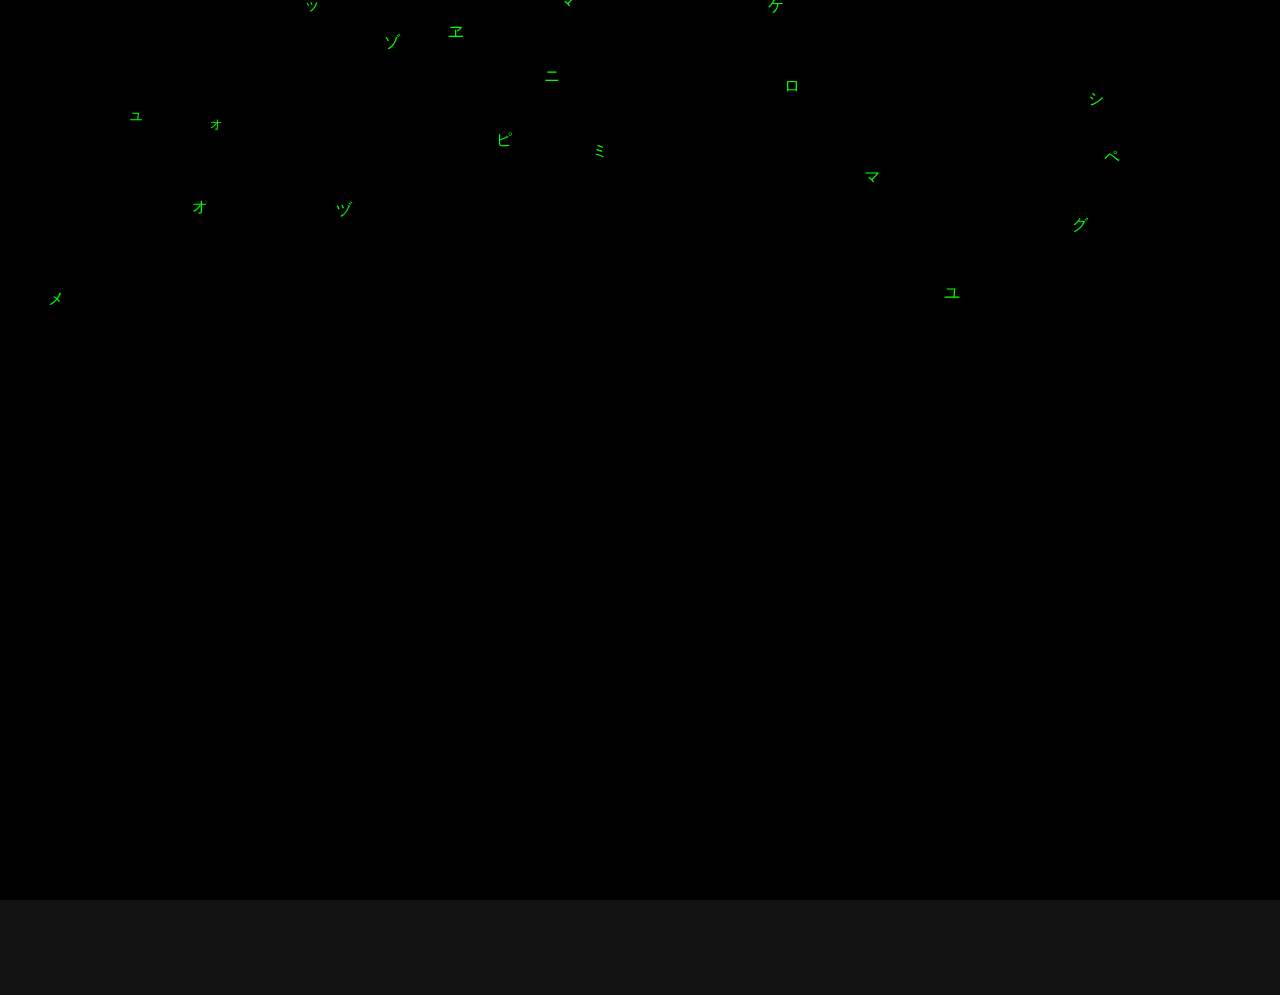
==== index.html @ b78d3fc6 "Update index.html" ====
<!DOCTYPE html>
<html lang="en">
<head>
    <meta charset="UTF-8">
    <meta name="viewport" content="width=device-width, initial-scale=1.0">

    <!-- CSP Tag (Allows self, fonts, inline styles, but NO unsafe-eval for now) -->
    <meta http-equiv="Content-Security-Policy"
          content="default-src 'self';
                   script-src 'self' https://fonts.googleapis.com;
                   style-src 'self' https://fonts.googleapis.com 'unsafe-inline';
                   font-src 'self' https://fonts.gstatic.com;
                   img-src 'self' data:;
                   connect-src 'self';">
    <!-- END OF CSP META TAG -->

    <title>PantherSwarm - Loading...</title> <!-- Initial title -->

    <!-- Link to Stylesheet with ABSOLUTE PATH -->
    <link rel="stylesheet" href="/style.css">

    <!-- Google Fonts Link (Inter & Roboto) -->
    <link rel="preconnect" href="https://fonts.googleapis.com">
    <link rel="preconnect" href="https://fonts.gstatic.com" crossorigin>
    <link href="https://fonts.googleapis.com/css2?family=Inter:wght@400;600;700&family=Roboto:wght@400&display=swap" rel="stylesheet">

</head>
<body>

    <!-- Container for Matrix Effect - ID MATCHES matrix.js -->
    <div id="matrix-loading">
        <canvas id="matrix-canvas"></canvas>
    </div>

    <!-- Your Main Website Content (Initially Hidden) - ID MATCHES matrix.js -->
    <div id="website-content" class="hidden">
        <main>
            <!-- Main Hero Section (Image is background via CSS) -->
            <section class="hero">
                <div class="hero-content">
                   <h1>PantherSwarm</h1>
                   <p class="subtitle">Decentralized Digital Asset Management System powered by AI Agent Swarms.</p>
                   <p>Empowering Hyperliquid traders with actionable, real-time insights generated by autonomous AI agents. Join the waitlist and discord for early access.</p>
                   <div class="hero-buttons">
                     <a href="https://docs.google.com/forms/d/e/1FAIpQLScwDQHh1JTAqIx517zHr93KSR9iAIho9jzap37vXxEH3irLCg/viewform" target="_blank" rel="noopener noreferrer" class="button waitlist-button">Waitlist</a>
                     <a href="https://panther-ai.gitbook.io/pantherswarm/" target="_blank" rel="noopener noreferrer" class="button gitbook-button">GitBook</a>
                     <a href="https://discord.gg/ZdAuAjJTKg" target="_blank" rel="noopener noreferrer" class="button discord-button">Discord</a>
                     <a href="https://www.x.com/pantherswarm" target="_blank" rel="noopener noreferrer" class="button x-button">X</a>
                   </div>
                </div>
            </section>
            <!-- End Hero Section -->
        </main>
        <footer>
            <p>Copyright © 2025 PantherSwarm - All Rights Reserved.</p>
        </footer>
    </div> <!-- End #website-content -->

    <!-- SCRIPTS AT THE END OF BODY -->
    <!-- Matrix Effect Script with ABSOLUTE PATH -->
    <script src="/matrix.js"></script>
    <!-- NO loader.js script tag -->

</body>
</html>
---- style.css ----
/* === Base Styles & Variables === */
:root {
    --font-primary: 'Inter', sans-serif;
    --font-secondary: 'Roboto', sans-serif;
    /* Dark Theme Colors */
    --color-background: #121212; /* Very Dark Grey/Off-black */
    --color-background-secondary: #1a1a1a; /* Slightly lighter dark for footer */
    --color-text: #e1e1e1; /* Light Grey base text */
    --color-text-muted: #a0a0a0; /* Medium light grey */
    --color-text-white: #ffffff; /* Pure white for headings/accents */
    --color-border-light: rgba(255, 255, 255, 0.15); /* Subtle light border */
    /* Accent Colors */
    --color-accent-gold: #D4AF37;
    --color-accent-gold-darker: #c8a030;
    --color-discord-blue: #5865F2;
    --color-discord-blue-darker: #4a54cf;
    --color-x-black: #000000; /* Keep X button black */
    --color-x-black-darker: #222222;
    /* Overlay for BG Image */
    --color-overlay-dark: rgba(18, 18, 18, 0.75); /* Match dark bg */
    --color-overlay-darker: rgba(18, 18, 18, 0.85);
    /* Other Variables */
    --shadow-hover: 0 6px 15px rgba(0, 0, 0, 0.2); /* Adjusted shadow for dark */
    --text-shadow-darkbg: 1px 1px 3px rgba(0, 0, 0, 0.6);
    --border-radius-medium: 8px; /* Slightly less rounded */
    --border-radius-pill: 50px;
    /* Transition Speed for main content fade-in (if needed) */
    --content-fade-speed: 0.5s;
}

/* Basic Reset */
*, *::before, *::after { box-sizing: border-box; margin: 0; padding: 0; }
html { font-size: 16px; }

body {
    font-family: var(--font-secondary);
    line-height: 1.7;
    background-color: var(--color-background); /* Dark background */
    color: var(--color-text); /* Light text default */
    min-height: 100vh;
    -webkit-font-smoothing: antialiased;
    -moz-osx-font-smoothing: grayscale;
    overflow: hidden; /* Prevent scrollbars during loading */
}

/* === Matrix Loader Styling === */
/* Container for the matrix effect */
#matrix-loading {
    position: fixed;
    top: 0;
    left: 0;
    width: 100%;
    height: 100%;
    background-color: #000;
    z-index: 100;
    opacity: 1;
    visibility: visible;
    /* Transition handled by matrix.js timeout now, but keep for potential direct style changes */
     transition: opacity 2s ease-in-out, visibility 2s ease-in-out; /* Match JS fade time */
}
/* Canvas itself */
#matrix-canvas {
    display: block; /* Remove potential extra space */
    width: 100%;
    height: 100%;
}

/* === Main Website Content Styling (Initially Hidden) === */
#website-content {
    opacity: 0;
    visibility: hidden;
    transition: opacity var(--content-fade-speed) ease-in, visibility var(--content-fade-speed) ease-in;
    /* display: flex; */ /* We'll add flex later if needed, start simple */
    /* flex-direction: column; */
    min-height: 100vh;
}
/* Class added by matrix.js to show content */
#website-content.visible {
    opacity: 1;
    visibility: visible;
    /* Re-enable scrolling when content is shown */
    /* JS should handle body overflow, but belt-and-suspenders */
     overflow: auto;
}

/* Ensure flex is applied to structure inside the visible container */
#website-content.visible {
     display: flex;
     flex-direction: column;
}


/* Apply width constraints to main content area */
#website-content main {
    flex-grow: 1;
    width: 100%;
}

/* === Typography (Unchanged) === */
h1, h2, h3, h4, h5, h6 { font-family: var(--font-primary); font-weight: 700; line-height: 1.3; margin-bottom: 1rem; color: var(--color-text-white); }
h1 { font-size: clamp(2.8rem, 6vw, 3.8rem); letter-spacing: -0.5px; }
p { margin-bottom: 1.5rem; max-width: 65ch; color: var(--color-text); margin-left: auto; margin-right: auto; }
.subtitle { font-family: var(--font-primary); font-size: clamp(1.1rem, 2.5vw, 1.3rem); font-weight: 400; margin-bottom: 2rem; color: var(--color-text-muted); max-width: 65ch; margin-left: auto; margin-right: auto; }
a { color: var(--color-accent-gold); text-decoration: none; transition: color 0.2s ease; }
a:hover { color: var(--color-accent-gold-darker); text-decoration: none; }

/* === Hero Section (Full Viewport Dark - Applied within #website-content) === */
.hero {
    display: flex; flex-direction: column; justify-content: center; align-items: center; text-align: center;
    min-height: 100vh; width: 100%; padding: 4rem 1.5rem; position: relative; z-index: 0; overflow: hidden;
    /* Background Image Settings - USING RELATIVE PATH FOR IMAGE */
    background-image:
        linear-gradient(var(--color-overlay-dark), var(--color-overlay-darker)),
        url('panther2.png'); /* <<< Relative path */
    background-size: cover; background-position: center center; background-repeat: no-repeat;
}
.hero-content { flex: 0 0 auto; width: 100%; max-width: 850px; z-index: 2; text-shadow: var(--text-shadow-darkbg); }
.hero .hero-content h1 { color: var(--color-text-white); background: none; -webkit-background-clip: unset; background-clip: unset; -webkit-text-fill-color: unset; }
.hero .hero-content p { color: var(--color-text); }
.hero .hero-content .subtitle { color: var(--color-text-muted); }

/* === Buttons (Unchanged styling) === */
.hero-buttons { margin-top: 2.5rem; }
.button { display: inline-block; padding: 0.9rem 2.2rem; margin: 0.6rem 0.8rem 0.6rem 0; border-radius: var(--border-radius-pill); font-family: var(--font-primary); font-weight: 600; font-size: 0.95rem; text-transform: uppercase; letter-spacing: 0.7px; text-align: center; text-decoration: none; cursor: pointer; border: 2px solid transparent; transition: all 0.25s ease-in-out; line-height: 1.5; }
.button:hover, .button:focus { transform: translateY(-3px) scale(1.03); box-shadow: var(--shadow-hover); text-decoration: none; outline: none; }
.button:active { transform: translateY(-1px); box-shadow: 0 2px 6px rgba(0, 0, 0, 0.1); }
.waitlist-button { background-color: var(--color-accent-gold); color: #111; border-color: var(--color-accent-gold); }
.waitlist-button:hover, .waitlist-button:focus { background-color: var(--color-accent-gold-darker); border-color: var(--color-accent-gold-darker); color: #111; }
.gitbook-button { background-color: rgba(255, 255, 255, 0.05); color: var(--color-text-light); border-color: var(--color-border-light); }
.gitbook-button:hover, .gitbook-button:focus { background-color: rgba(255, 255, 255, 0.1); color: var(--color-text-white); border-color: rgba(255, 255, 255, 0.4); }
.discord-button { background-color: var(--color-discord-blue); color: var(--color-text-white); border-color: var(--color-discord-blue); }
.discord-button:hover, .discord-button:focus { background-color: var(--color-discord-blue-darker); border-color: var(--color-discord-blue-darker); color: var(--color-text-white); }
.x-button { background-color: var(--color-x-black); color: var(--color-text-white); border-color: var(--color-x-black); }
.x-button:hover, .x-button:focus { background-color: var(--color-x-black-darker); border-color: var(--color-x-black-darker); color: var(--color-text-white); }

/* === Footer (Applied within #website-content) === */
#website-content footer {
     text-align: center;
     padding: 1.5rem 1rem;
     background-color: var(--color-background-secondary);
     color: var(--color-text-muted);
     font-size: 0.85rem;
     width: 100%;
     /* margin-top: auto; is implicitly handled by main flex-grow */
 }


/* === Animations (Entrance for main content - No stagger needed now) === */
/* We rely on the #website-content.visible transition */
/* Optional: Re-add staggered animation if desired, applied to children of .hero-content */
/*
.hero-content > * { animation: fadeInSlideUp 0.9s ease-out forwards; opacity: 0; }
.hero-content h1 { animation-delay: 0.1s; } // Adjust delays based on content fade
.hero-content .subtitle { animation-delay: 0.2s; }
.hero-content > p:not(.subtitle) { animation-delay: 0.3s; }
.hero-buttons { animation-delay: 0.4s; }
@keyframes fadeInSlideUp { from { opacity: 0; transform: translateY(30px); } to { opacity: 1; transform: translateY(0); } }
*/

/* === Responsive Adjustments (Unchanged) === */
@media (max-width: 768px) { h1 { font-size: clamp(2.5rem, 7vw, 3.2rem); } .hero { padding: 3rem 1rem; min-height: 95vh; } .hero-content { max-width: 95%; } p, .subtitle { max-width: 90%; } }
@media (max-width: 576px) { html { font-size: 15px; } .hero { padding: 2.5rem 1rem; min-height: 90vh;} .button { display: block; width: 90%; max-width: 320px; margin: 1rem auto; padding: 1rem 1.5rem; } h1 { font-size: clamp(2.2rem, 8vw, 2.8rem); } .subtitle { font-size: 1rem; } p, .subtitle { max-width: 95%; } }
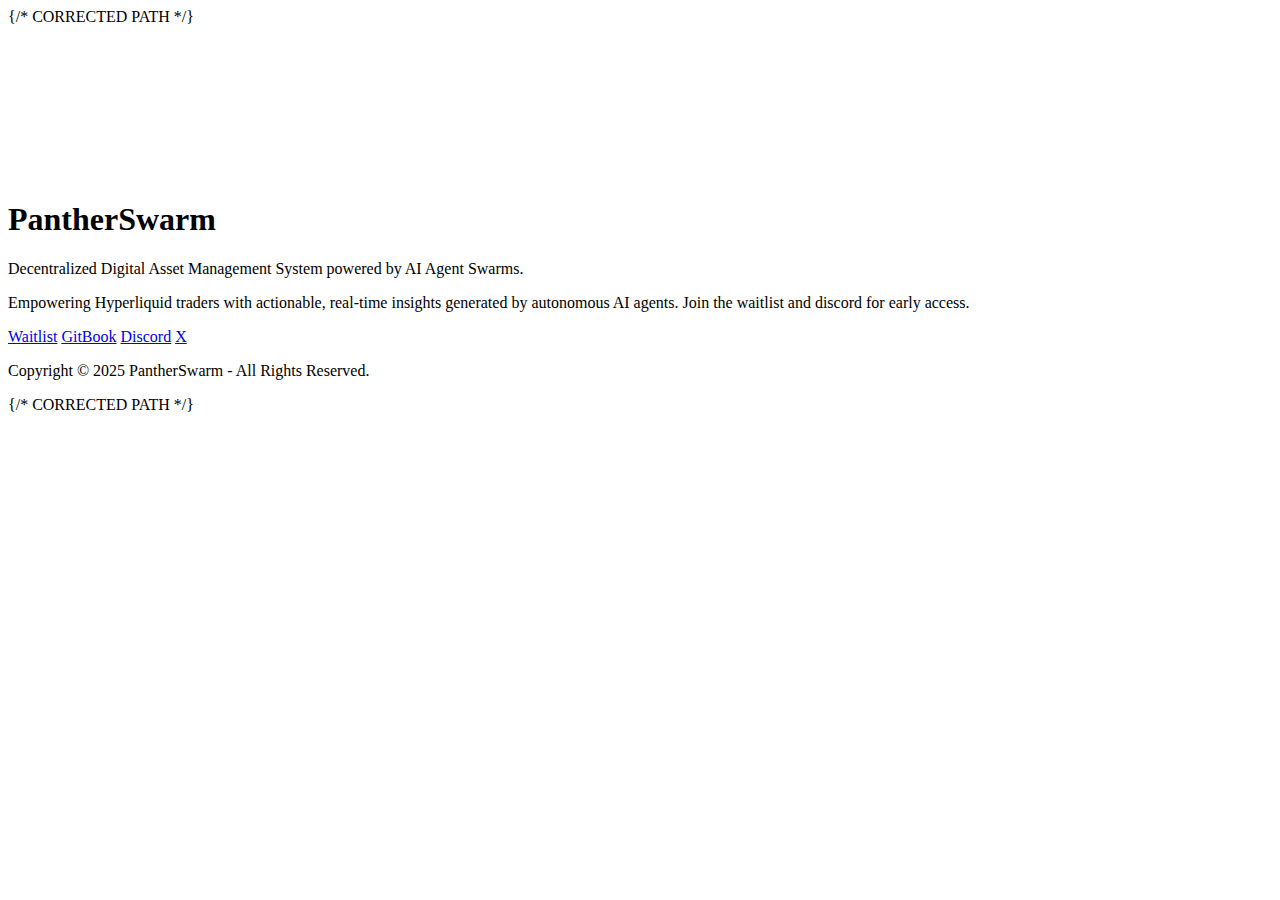
==== commit 6a9dc19b: "Update index.html" ====
--- a/index.html
+++ b/index.html
@@ -3,39 +3,17 @@
 <head>
     <meta charset="UTF-8">
     <meta name="viewport" content="width=device-width, initial-scale=1.0">
-
-    <!-- CSP Tag (Allows self, fonts, inline styles, but NO unsafe-eval for now) -->
-    <meta http-equiv="Content-Security-Policy"
-          content="default-src 'self';
-                   script-src 'self' https://fonts.googleapis.com;
-                   style-src 'self' https://fonts.googleapis.com 'unsafe-inline';
-                   font-src 'self' https://fonts.gstatic.com;
-                   img-src 'self' data:;
-                   connect-src 'self';">
-    <!-- END OF CSP META TAG -->
-
-    <title>PantherSwarm - Loading...</title> <!-- Initial title -->
-
-    <!-- Link to Stylesheet with ABSOLUTE PATH -->
-    <link rel="stylesheet" href="/style.css">
-
-    <!-- Google Fonts Link (Inter & Roboto) -->
+    <meta http-equiv="Content-Security-Policy" content="default-src 'self'; script-src 'self' https://fonts.googleapis.com; style-src 'self' https://fonts.googleapis.com 'unsafe-inline'; font-src 'self' https://fonts.gstatic.com; img-src 'self' data:; connect-src 'self';">
+    <title>PantherSwarm - Loading...</title>
+    <link rel="stylesheet" href="/PantherSwarm/style.css"> {/* CORRECTED PATH */}
     <link rel="preconnect" href="https://fonts.googleapis.com">
     <link rel="preconnect" href="https://fonts.gstatic.com" crossorigin>
     <link href="https://fonts.googleapis.com/css2?family=Inter:wght@400;600;700&family=Roboto:wght@400&display=swap" rel="stylesheet">
-
 </head>
 <body>
-
-    <!-- Container for Matrix Effect - ID MATCHES matrix.js -->
-    <div id="matrix-loading">
-        <canvas id="matrix-canvas"></canvas>
-    </div>
-
-    <!-- Your Main Website Content (Initially Hidden) - ID MATCHES matrix.js -->
+    <div id="matrix-loading"> <canvas id="matrix-canvas"></canvas> </div>
     <div id="website-content" class="hidden">
         <main>
-            <!-- Main Hero Section (Image is background via CSS) -->
             <section class="hero">
                 <div class="hero-content">
                    <h1>PantherSwarm</h1>
@@ -49,17 +27,9 @@
                    </div>
                 </div>
             </section>
-            <!-- End Hero Section -->
         </main>
-        <footer>
-            <p>Copyright © 2025 PantherSwarm - All Rights Reserved.</p>
-        </footer>
-    </div> <!-- End #website-content -->
-
-    <!-- SCRIPTS AT THE END OF BODY -->
-    <!-- Matrix Effect Script with ABSOLUTE PATH -->
-    <script src="/matrix.js"></script>
-    <!-- NO loader.js script tag -->
-
+        <footer> <p>Copyright © 2025 PantherSwarm - All Rights Reserved.</p> </footer>
+    </div>
+    <script src="/PantherSwarm/matrix.js"></script> {/* CORRECTED PATH */}
 </body>
 </html>
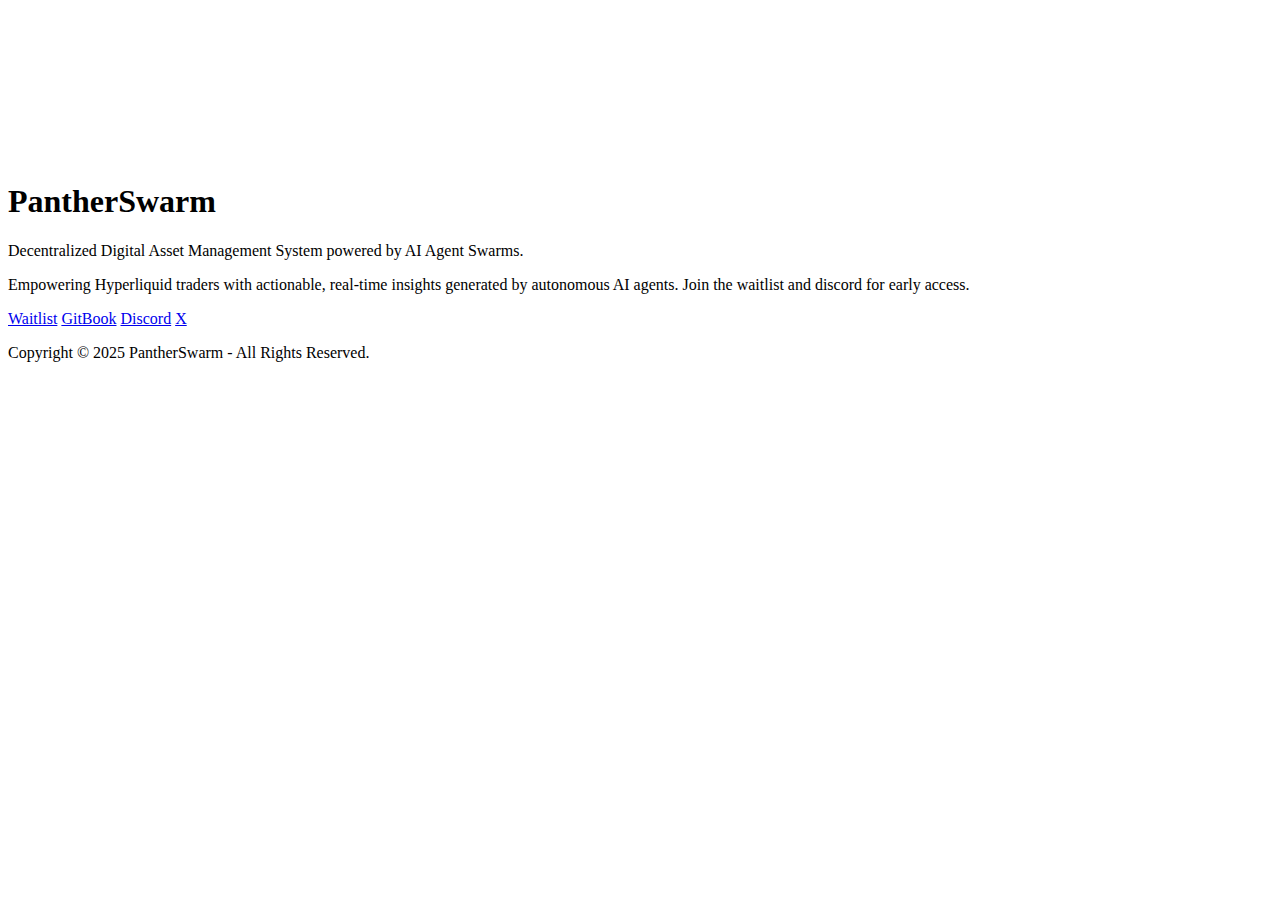
==== commit 70e552b1: "Update index.html" ====
--- a/index.html
+++ b/index.html
@@ -5,7 +5,7 @@
     <meta name="viewport" content="width=device-width, initial-scale=1.0">
     <meta http-equiv="Content-Security-Policy" content="default-src 'self'; script-src 'self' https://fonts.googleapis.com; style-src 'self' https://fonts.googleapis.com 'unsafe-inline'; font-src 'self' https://fonts.gstatic.com; img-src 'self' data:; connect-src 'self';">
     <title>PantherSwarm - Loading...</title>
-    <link rel="stylesheet" href="/PantherSwarm/style.css"> {/* CORRECTED PATH */}
+    <link rel="stylesheet" href="/PantherSwarm/style.css"> 
     <link rel="preconnect" href="https://fonts.googleapis.com">
     <link rel="preconnect" href="https://fonts.gstatic.com" crossorigin>
     <link href="https://fonts.googleapis.com/css2?family=Inter:wght@400;600;700&family=Roboto:wght@400&display=swap" rel="stylesheet">
@@ -30,6 +30,6 @@
         </main>
         <footer> <p>Copyright © 2025 PantherSwarm - All Rights Reserved.</p> </footer>
     </div>
-    <script src="/PantherSwarm/matrix.js"></script> {/* CORRECTED PATH */}
+    <script src="/PantherSwarm/matrix.js"></script> 
 </body>
 </html>
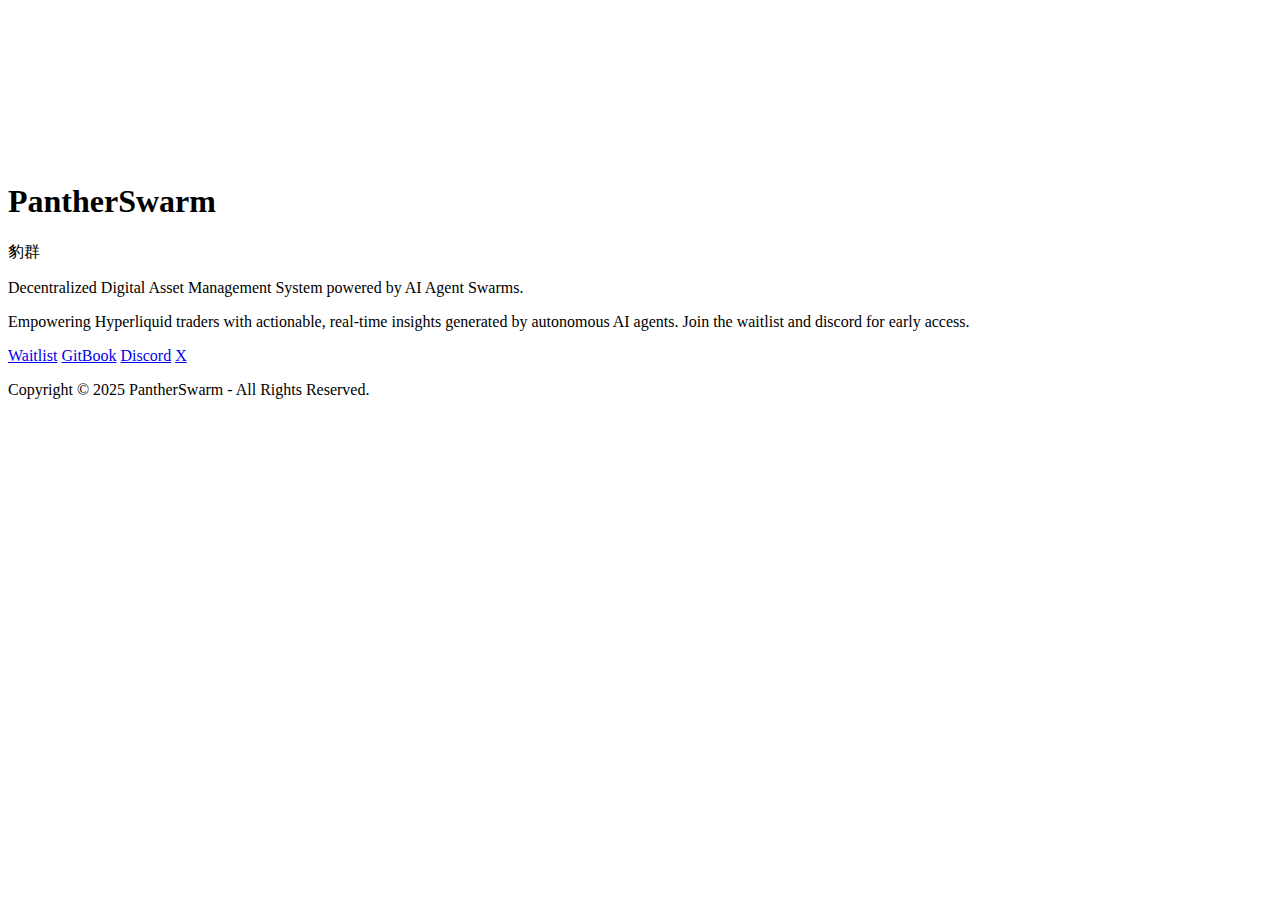
==== commit 645bac9f: "Update index.html" ====
--- a/index.html
+++ b/index.html
@@ -17,6 +17,7 @@
             <section class="hero">
                 <div class="hero-content">
                    <h1>PantherSwarm</h1>
+                   <p class="kanji-subtitle">豹群</p>
                    <p class="subtitle">Decentralized Digital Asset Management System powered by AI Agent Swarms.</p>
                    <p>Empowering Hyperliquid traders with actionable, real-time insights generated by autonomous AI agents. Join the waitlist and discord for early access.</p>
                    <div class="hero-buttons">
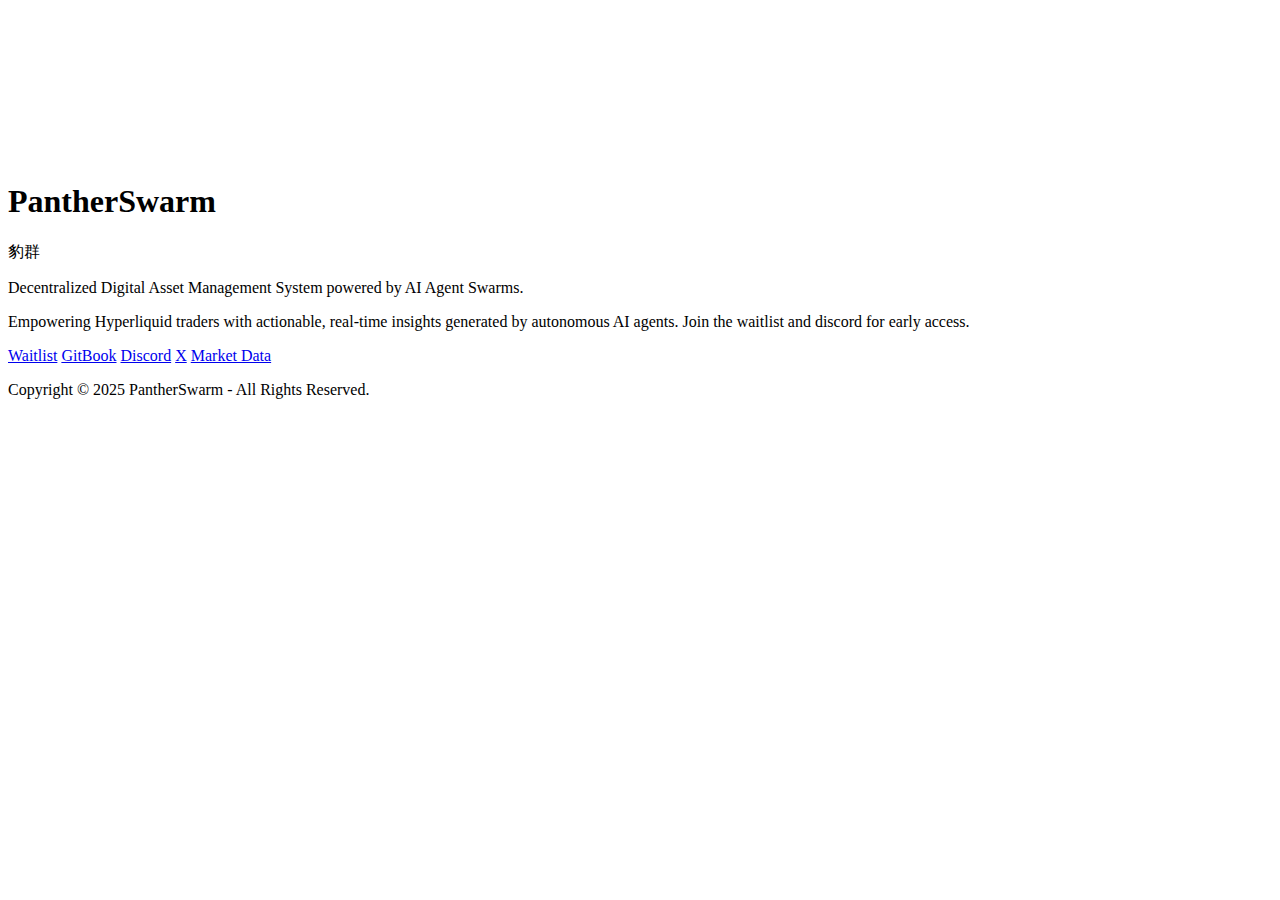
==== commit 48e88542: "Update index.html" ====
--- a/index.html
+++ b/index.html
@@ -3,9 +3,10 @@
 <head>
     <meta charset="UTF-8">
     <meta name="viewport" content="width=device-width, initial-scale=1.0">
-    <meta http-equiv="Content-Security-Policy" content="default-src 'self'; script-src 'self' https://fonts.googleapis.com; style-src 'self' https://fonts.googleapis.com 'unsafe-inline'; font-src 'self' https://fonts.gstatic.com; img-src 'self' data:; connect-src 'self';">
+    <!-- Removed Content-Security-Policy for now to simplify testing websockets, add back later if needed -->
+    <!-- <meta http-equiv="Content-Security-Policy" content="default-src 'self'; script-src 'self' https://fonts.googleapis.com; style-src 'self' https://fonts.googleapis.com 'unsafe-inline'; font-src 'self' https://fonts.gstatic.com; img-src 'self' data:; connect-src 'self' wss://api.hyperliquid.xyz;"> -->
     <title>PantherSwarm - Loading...</title>
-    <link rel="stylesheet" href="/PantherSwarm/style.css"> 
+    <link rel="stylesheet" href="/PantherSwarm/style.css">
     <link rel="preconnect" href="https://fonts.googleapis.com">
     <link rel="preconnect" href="https://fonts.gstatic.com" crossorigin>
     <link href="https://fonts.googleapis.com/css2?family=Inter:wght@400;600;700&family=Roboto:wght@400&display=swap" rel="stylesheet">
@@ -25,12 +26,14 @@
                      <a href="https://panther-ai.gitbook.io/pantherswarm/" target="_blank" rel="noopener noreferrer" class="button gitbook-button">GitBook</a>
                      <a href="https://discord.gg/ZdAuAjJTKg" target="_blank" rel="noopener noreferrer" class="button discord-button">Discord</a>
                      <a href="https://www.x.com/pantherswarm" target="_blank" rel="noopener noreferrer" class="button x-button">X</a>
+                     <!-- Added Market Data Button -->
+                     <a href="market-data.html" class="button market-data-button">Market Data</a>
                    </div>
                 </div>
             </section>
         </main>
         <footer> <p>Copyright © 2025 PantherSwarm - All Rights Reserved.</p> </footer>
     </div>
-    <script src="/PantherSwarm/matrix.js"></script> 
+    <script src="/PantherSwarm/matrix.js"></script>
 </body>
 </html>
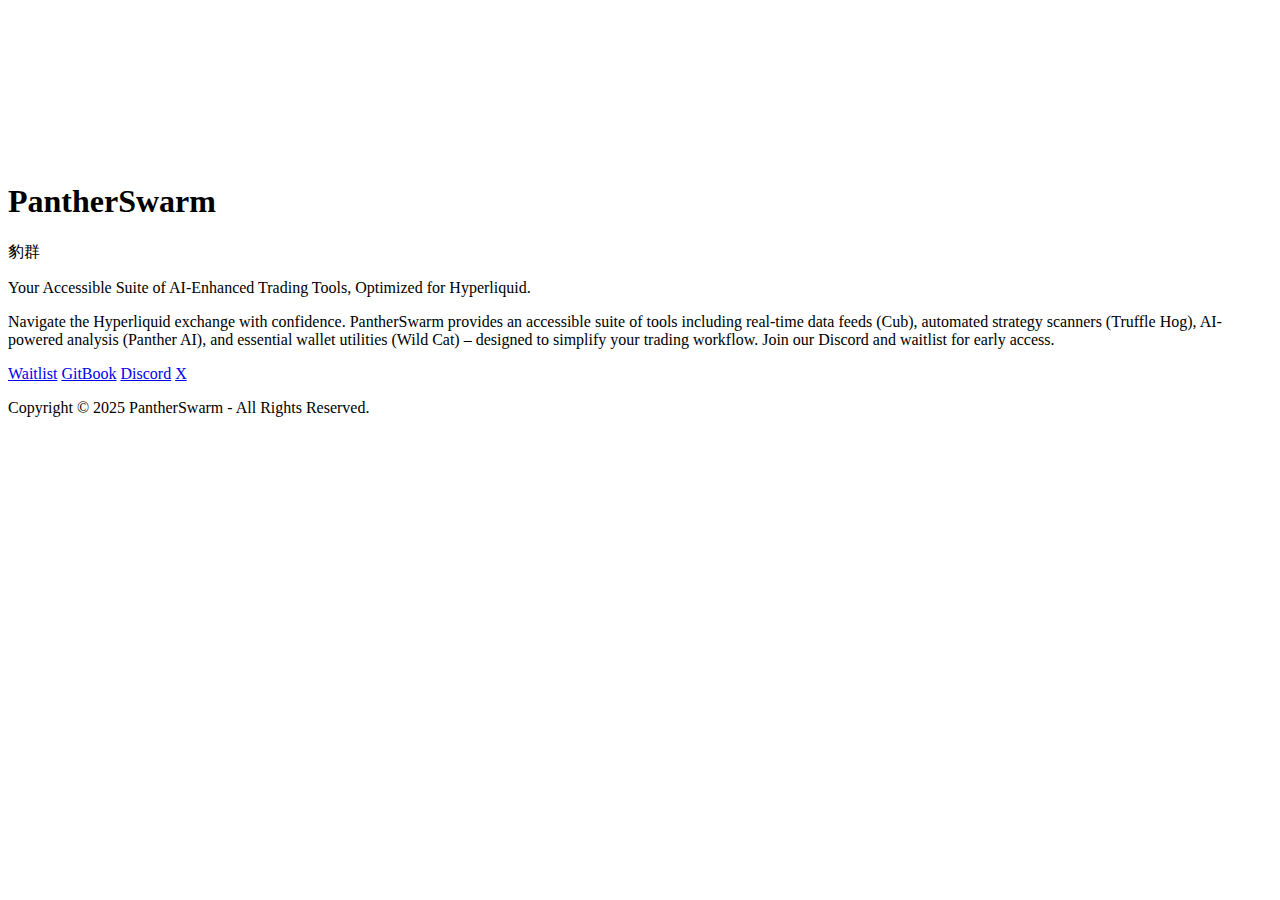
==== commit d52c447b: "Update index.html" ====
--- a/index.html
+++ b/index.html
@@ -4,8 +4,7 @@
     <meta charset="UTF-8">
     <meta name="viewport" content="width=device-width, initial-scale=1.0">
     <!-- Removed Content-Security-Policy for now to simplify testing websockets, add back later if needed -->
-    <!-- <meta http-equiv="Content-Security-Policy" content="default-src 'self'; script-src 'self' https://fonts.googleapis.com; style-src 'self' https://fonts.googleapis.com 'unsafe-inline'; font-src 'self' https://fonts.gstatic.com; img-src 'self' data:; connect-src 'self' wss://api.hyperliquid.xyz;"> -->
-    <title>PantherSwarm - Loading...</title>
+    <title>PantherSwarm - Loading...</title> <!-- Title updated by JS later -->
     <link rel="stylesheet" href="/PantherSwarm/style.css">
     <link rel="preconnect" href="https://fonts.googleapis.com">
     <link rel="preconnect" href="https://fonts.gstatic.com" crossorigin>
@@ -19,15 +18,17 @@
                 <div class="hero-content">
                    <h1>PantherSwarm</h1>
                    <p class="kanji-subtitle">豹群</p>
-                   <p class="subtitle">Decentralized Digital Asset Management System powered by AI Agent Swarms.</p>
-                   <p>Empowering Hyperliquid traders with actionable, real-time insights generated by autonomous AI agents. Join the waitlist and discord for early access.</p>
+                   <!-- Updated Subtitle -->
+                   <p class="subtitle">Your Accessible Suite of AI-Enhanced Trading Tools, Optimized for Hyperliquid.</p>
+                   <!-- Updated Description -->
+                   <p>Navigate the Hyperliquid exchange with confidence. PantherSwarm provides an accessible suite of tools including real-time data feeds (Cub), automated strategy scanners (Truffle Hog), AI-powered analysis (Panther AI), and essential wallet utilities (Wild Cat) – designed to simplify your trading workflow. Join our Discord and waitlist for early access.</p>
                    <div class="hero-buttons">
                      <a href="https://docs.google.com/forms/d/e/1FAIpQLScwDQHh1JTAqIx517zHr93KSR9iAIho9jzap37vXxEH3irLCg/viewform" target="_blank" rel="noopener noreferrer" class="button waitlist-button">Waitlist</a>
                      <a href="https://panther-ai.gitbook.io/pantherswarm/" target="_blank" rel="noopener noreferrer" class="button gitbook-button">GitBook</a>
                      <a href="https://discord.gg/ZdAuAjJTKg" target="_blank" rel="noopener noreferrer" class="button discord-button">Discord</a>
                      <a href="https://www.x.com/pantherswarm" target="_blank" rel="noopener noreferrer" class="button x-button">X</a>
-                     <!-- Added Market Data Button -->
-                     <a href="market-data.html" class="button market-data-button">Market Data</a>
+                     <!-- Removed Market Data Button -->
+                     <!-- <a href="market-data.html" class="button market-data-button">Market Data</a> -->
                    </div>
                 </div>
             </section>
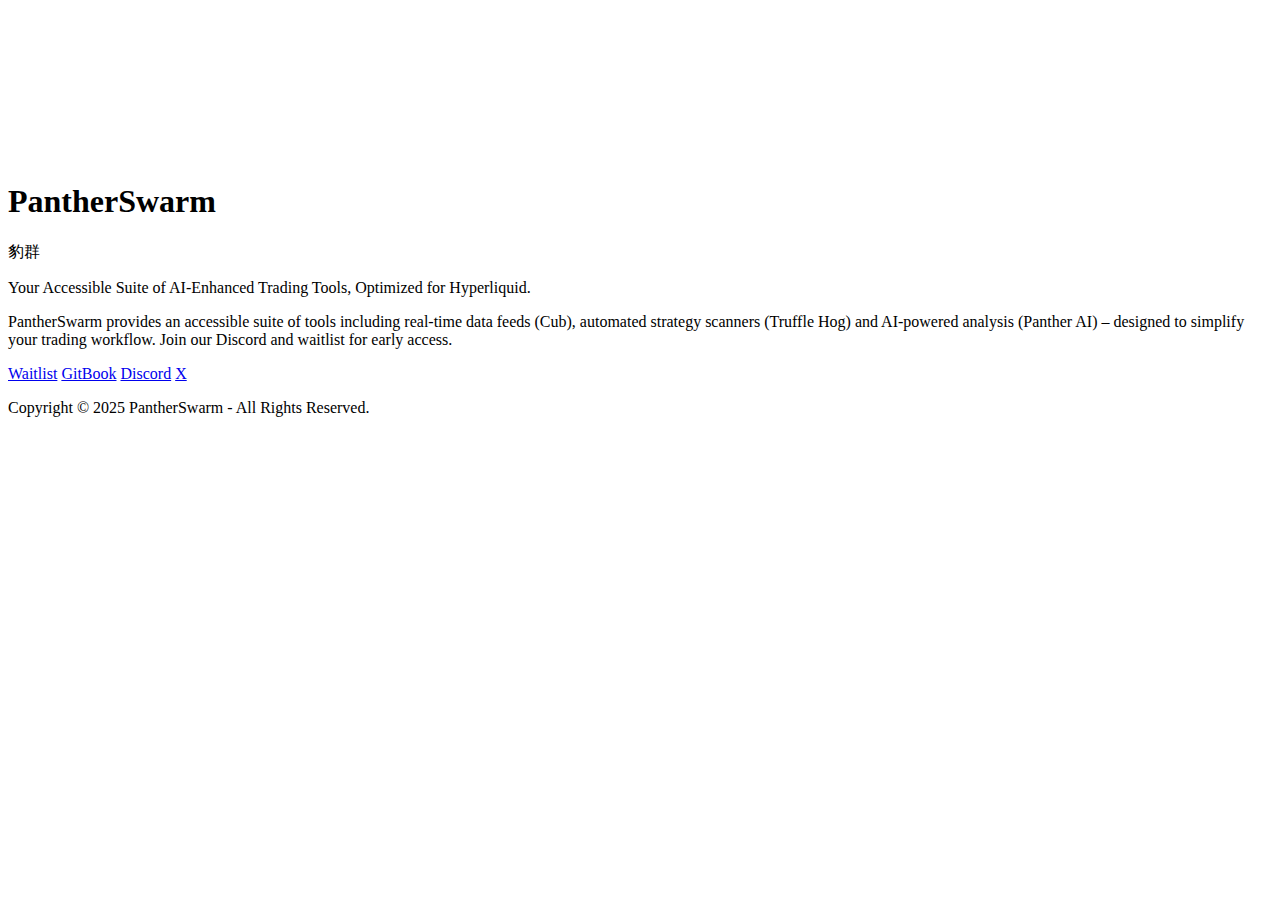
==== commit 00ab2445: "Update index.html" ====
--- a/index.html
+++ b/index.html
@@ -21,7 +21,7 @@
                    <!-- Updated Subtitle -->
                    <p class="subtitle">Your Accessible Suite of AI-Enhanced Trading Tools, Optimized for Hyperliquid.</p>
                    <!-- Updated Description -->
-                   <p>Navigate the Hyperliquid exchange with confidence. PantherSwarm provides an accessible suite of tools including real-time data feeds (Cub), automated strategy scanners (Truffle Hog), AI-powered analysis (Panther AI), and essential wallet utilities (Wild Cat) – designed to simplify your trading workflow. Join our Discord and waitlist for early access.</p>
+                   <p>PantherSwarm provides an accessible suite of tools including real-time data feeds (Cub), automated strategy scanners (Truffle Hog) and AI-powered analysis (Panther AI) – designed to simplify your trading workflow. Join our Discord and waitlist for early access.</p>
                    <div class="hero-buttons">
                      <a href="https://docs.google.com/forms/d/e/1FAIpQLScwDQHh1JTAqIx517zHr93KSR9iAIho9jzap37vXxEH3irLCg/viewform" target="_blank" rel="noopener noreferrer" class="button waitlist-button">Waitlist</a>
                      <a href="https://panther-ai.gitbook.io/pantherswarm/" target="_blank" rel="noopener noreferrer" class="button gitbook-button">GitBook</a>
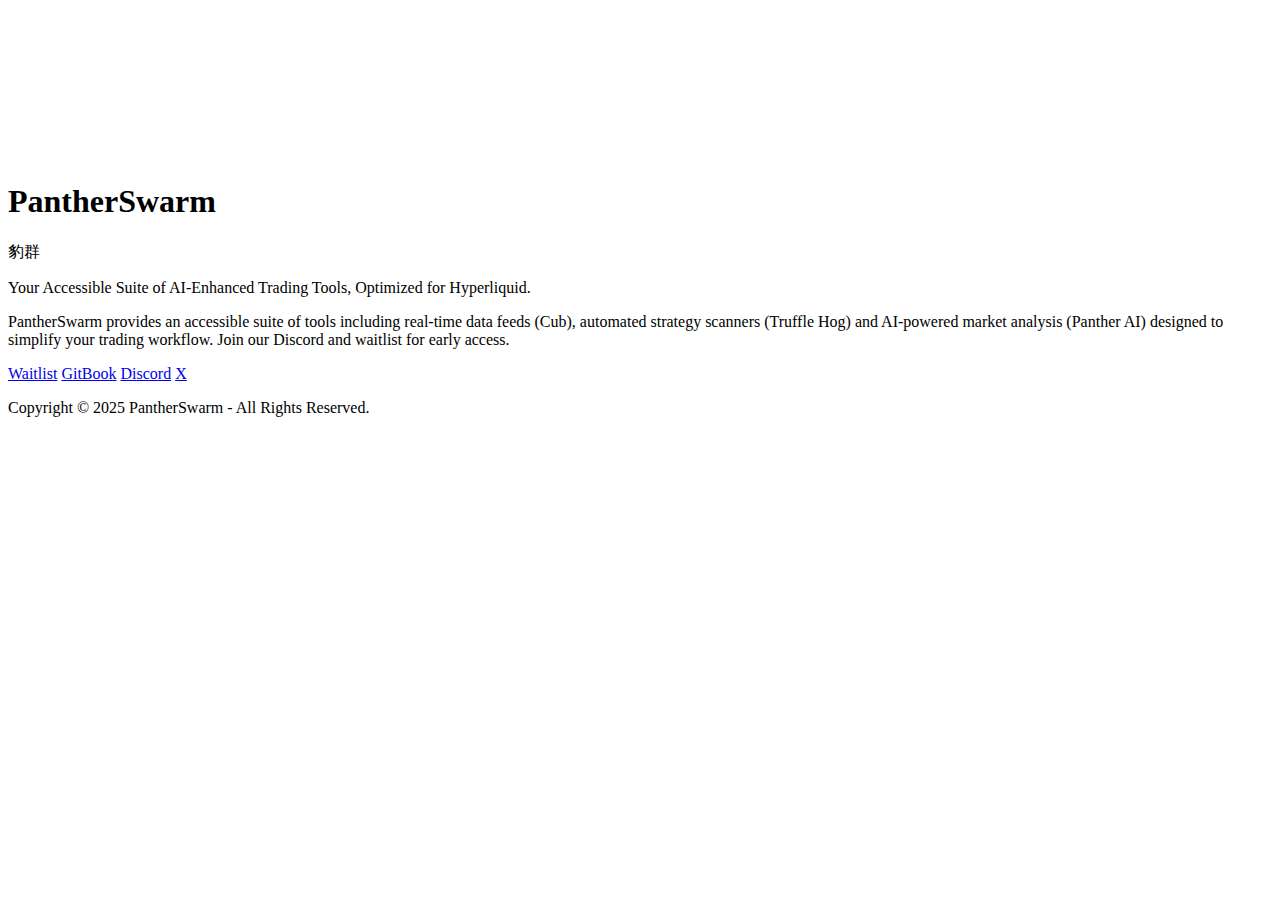
==== commit c76ef4f1: "Update index.html" ====
--- a/index.html
+++ b/index.html
@@ -3,15 +3,20 @@
 <head>
     <meta charset="UTF-8">
     <meta name="viewport" content="width=device-width, initial-scale=1.0">
-    <!-- Removed Content-Security-Policy for now to simplify testing websockets, add back later if needed -->
-    <title>PantherSwarm - Loading...</title> <!-- Title updated by JS later -->
+    <title>PantherSwarm - Loading...</title> <!-- Updated by JS -->
+    <!-- Ensure this path is correct for your project structure -->
     <link rel="stylesheet" href="/PantherSwarm/style.css">
     <link rel="preconnect" href="https://fonts.googleapis.com">
     <link rel="preconnect" href="https://fonts.gstatic.com" crossorigin>
     <link href="https://fonts.googleapis.com/css2?family=Inter:wght@400;600;700&family=Roboto:wght@400&display=swap" rel="stylesheet">
 </head>
 <body>
-    <div id="matrix-loading"> <canvas id="matrix-canvas"></canvas> </div>
+    <!-- Matrix Canvas container: Stays visible, goes behind content -->
+    <div id="matrix-loading">
+        <canvas id="matrix-canvas"></canvas>
+    </div>
+
+    <!-- Website Content: Starts hidden, fades in on top -->
     <div id="website-content" class="hidden">
         <main>
             <section class="hero">
@@ -21,20 +26,21 @@
                    <!-- Updated Subtitle -->
                    <p class="subtitle">Your Accessible Suite of AI-Enhanced Trading Tools, Optimized for Hyperliquid.</p>
                    <!-- Updated Description -->
-                   <p>PantherSwarm provides an accessible suite of tools including real-time data feeds (Cub), automated strategy scanners (Truffle Hog) and AI-powered analysis (Panther AI) – designed to simplify your trading workflow. Join our Discord and waitlist for early access.</p>
+                   <p>PantherSwarm provides an accessible suite of tools including real-time data feeds (Cub), automated strategy scanners (Truffle Hog) and AI-powered market analysis (Panther AI) designed to simplify your trading workflow. Join our Discord and waitlist for early access.</p>
                    <div class="hero-buttons">
                      <a href="https://docs.google.com/forms/d/e/1FAIpQLScwDQHh1JTAqIx517zHr93KSR9iAIho9jzap37vXxEH3irLCg/viewform" target="_blank" rel="noopener noreferrer" class="button waitlist-button">Waitlist</a>
                      <a href="https://panther-ai.gitbook.io/pantherswarm/" target="_blank" rel="noopener noreferrer" class="button gitbook-button">GitBook</a>
                      <a href="https://discord.gg/ZdAuAjJTKg" target="_blank" rel="noopener noreferrer" class="button discord-button">Discord</a>
                      <a href="https://www.x.com/pantherswarm" target="_blank" rel="noopener noreferrer" class="button x-button">X</a>
-                     <!-- Removed Market Data Button -->
-                     <!-- <a href="market-data.html" class="button market-data-button">Market Data</a> -->
+                     <!-- Market Data Button Removed -->
                    </div>
                 </div>
             </section>
         </main>
         <footer> <p>Copyright © 2025 PantherSwarm - All Rights Reserved.</p> </footer>
     </div>
+
+    <!-- Ensure this path is correct for your project structure -->
     <script src="/PantherSwarm/matrix.js"></script>
 </body>
 </html>
